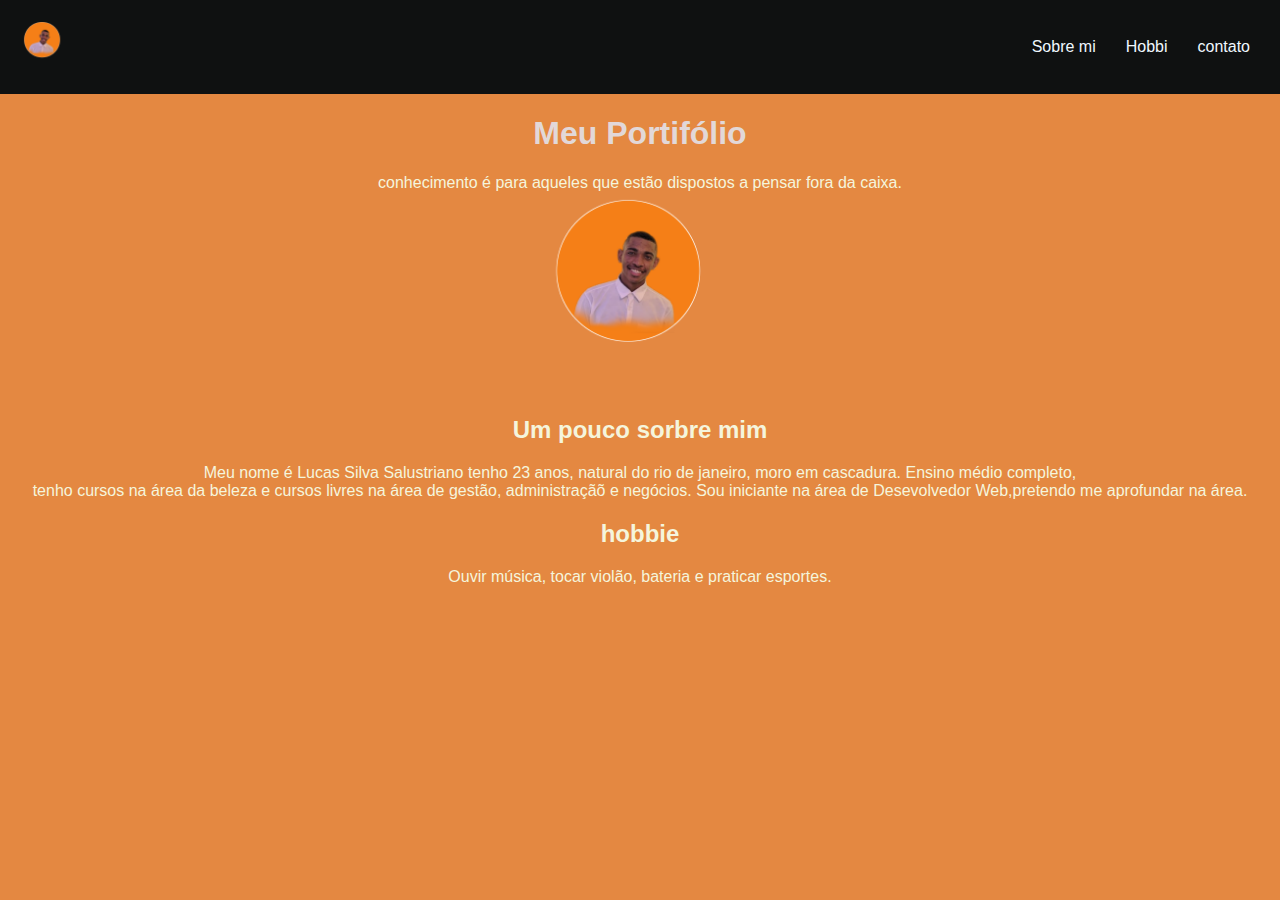
==== index.html @ 3d346b97 "versão base" ====
<!DOCTYPE html>
<html lang="pr-br">
<head>
    <meta charset="UTF-8">
    <meta http-equiv="X-UA-Compatible" content="IE=edge">
    <meta name="viewport" content="width=device-width, initial-scale=1.0">
    <link rel="stylesheet" href="index.css">
    <title> trajetória de lucas</title>

</head>
<body>
   
   <header class="header">
     <a href=""> <img id="foto1" src="Imagens/perfil/_imagem 1.png" alt=""> </a>
      
     <nav>
          <ul class="menu">
              <li><a href="/"> Sobre mi</a></li>
              <li><a href="/"> Hobbi</a> </li>
              <li><a href="formulario.html" > contato </a></li>
          </ul>
      </nav>
   </header>

   <div class="port">

      <h1>Meu Portifólio</h1>
      <p>conhecimento é para aqueles que estão dispostos a pensar fora da caixa.</p>

      <img class="foto2" src="Imagens/perfil/_imagem 1.png"alt="foto">
   </div>
 
   <div class="sobre">

      <h2> Um pouco sorbre mim</h2>
      <p> Meu nome é Lucas Silva Salustriano tenho 23 anos, natural do rio de janeiro, moro em cascadura.
         Ensino médio completo, <br> 
         tenho cursos na área da beleza e cursos livres na área de gestão, administraçãõ e negócios. Sou iniciante na área de Desevolvedor Web,pretendo me aprofundar na área.</p>

   </div>

   <div class="hob">

     <h2> hobbie </h2> 

     <p> Ouvir música, tocar violão, bateria e praticar esportes. </p>
   
   </div>

</body>
</html>
---- index.css ----
body,ul,li,p{

    margin:0px;
    padding:0px;
    list-style:none;
    font: size 1.2rem;
    font-family:Arial;
}

a{
    text-decoration:none;
    color: aliceblue;
}

.header{
    background-color: rgb(15, 17, 17);
    display:flex;
    flex-wrap:wrap;
    justify-content:space-between;
    align-items:center;
    padding:20px;
}
.menu{
    display: flex;
}
.menu li{
    color: beige;
    margin-left: 10px;
    display: block;
    padding: 10px;

}

.port{

    text-align: center;
}

.sobre{
    text-align: center;
}

.hob{
    text-align:center;
}

body{

    background-color: rgb(228, 136, 65);
    
}

#foto1{

    width:50px;
    height:50px;
}
.foto2{

    width:200px;
    height:200px;

}

h2{

    
    color: beige;
    
}

h1{

    color: rgb(226, 216, 216);
    text-align: center;
}

p{

    text-align: center;
    color: beige;
}

/*.....Formulário.....*/
#area{

    position: relative;
    left:37%;
    top:29%;
    width:320px;
    height:270px;
}

#area #formulario{

    position:absolute;
    display:block;
}

fieldset {

    width:300px;
    height:250px;
}

legend{

    font-style:bold;
    font-family:"segoe UI";
}

#formulario label{

    position: absolute;
    left: 19px;
    margin-right: 5px;
}

#formulario input.campo_nome{

    position: absolute;
    left: 95px;
    top: 23px;
    width: 225px;
}
#formulario input.campo_email{

    position: absolute;
    left: 95px;
    margin-top:2px;
    width: 225px;
}
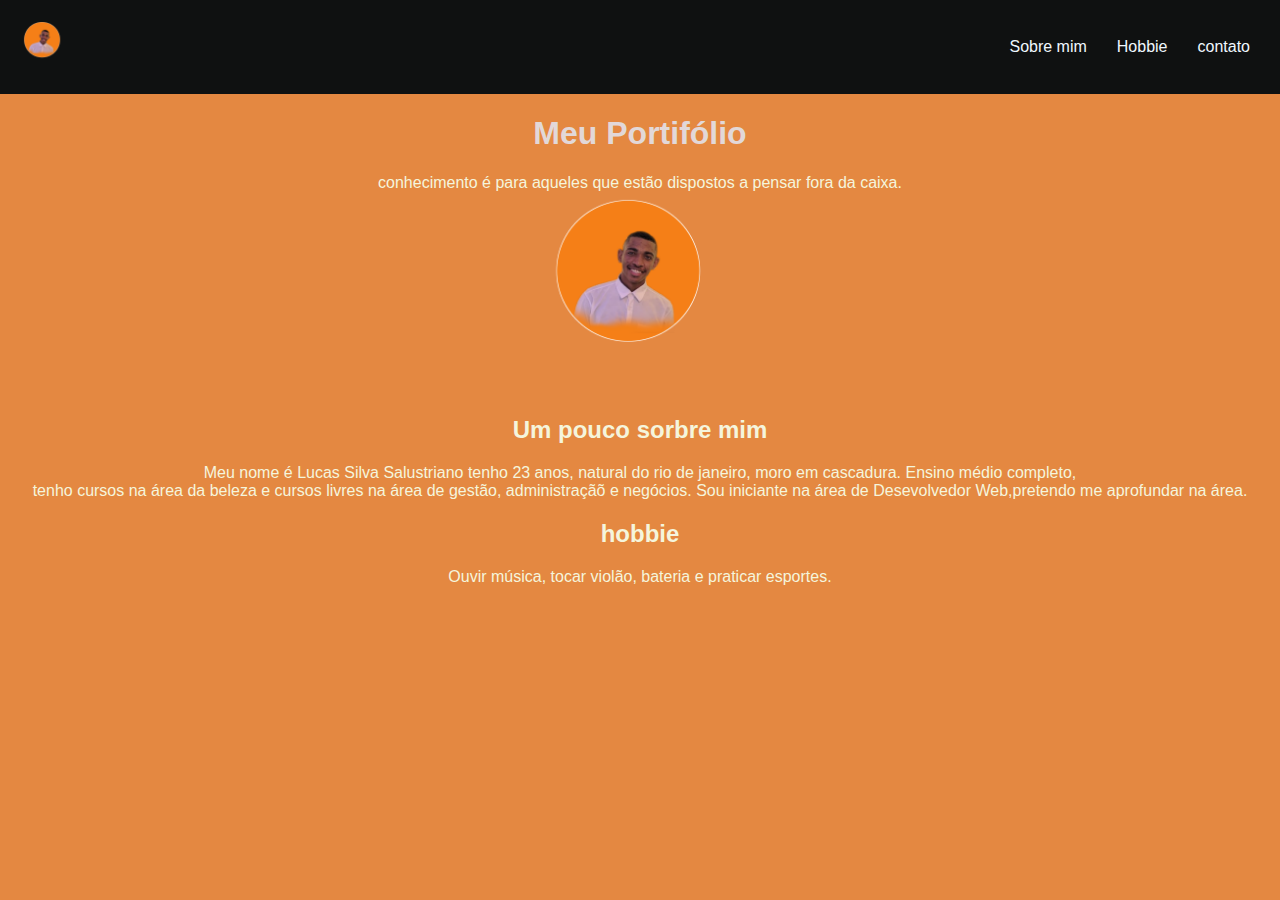
==== commit 4250bee8: "atualização imagem e header." ====
--- a/index.html
+++ b/index.html
@@ -15,8 +15,8 @@
       
      <nav>
           <ul class="menu">
-              <li><a href="/"> Sobre mi</a></li>
-              <li><a href="/"> Hobbi</a> </li>
+              <li><a href="/"> Sobre mim</a></li>
+              <li><a href="/"> Hobbie</a> </li>
               <li><a href="formulario.html" > contato </a></li>
           </ul>
       </nav>
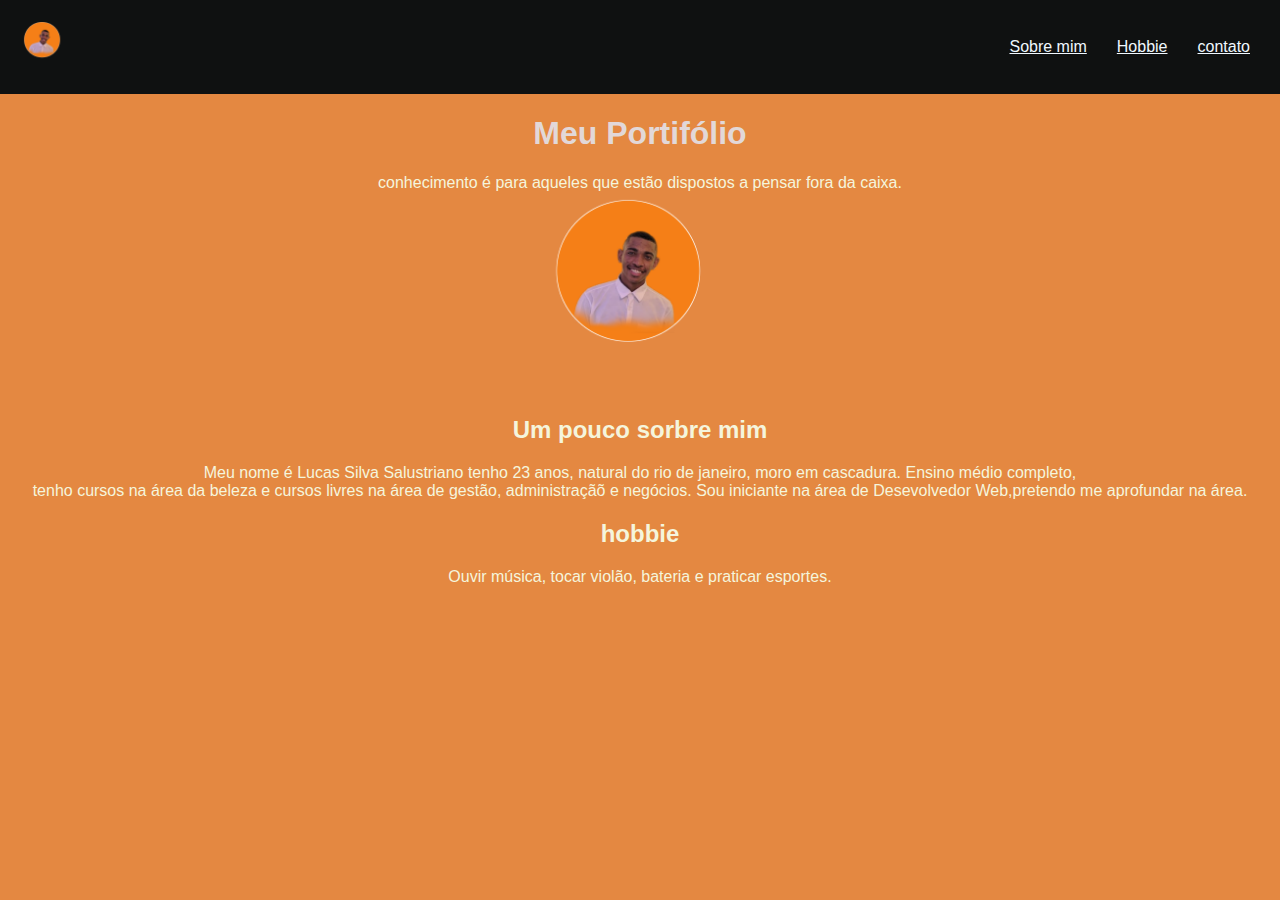
==== commit 156331cf: "atualizei html/css" ====
--- a/index.html
+++ b/index.html
@@ -11,13 +11,13 @@
 <body>
    
    <header class="header">
-     <a href=""> <img id="foto1" src="Imagens/perfil/_imagem 1.png" alt=""> </a>
+     <a href=""> <img id="foto" src="Imagens/perfil/_imagem1.png" alt="foto"> </a>
       
      <nav>
           <ul class="menu">
               <li><a href="/"> Sobre mim</a></li>
               <li><a href="/"> Hobbie</a> </li>
-              <li><a href="formulario.html" > contato </a></li>
+              <li><a href="formulario.html"> contato </a></li>
           </ul>
       </nav>
    </header>
@@ -27,7 +27,7 @@
       <h1>Meu Portifólio</h1>
       <p>conhecimento é para aqueles que estão dispostos a pensar fora da caixa.</p>
 
-      <img class="foto2" src="Imagens/perfil/_imagem 1.png"alt="foto">
+      <img class="foto2" src="Imagens/perfil/_imagem1.png" alt="foto">
    </div>
  
    <div class="sobre">
--- a/index.css
+++ b/index.css
@@ -9,7 +9,7 @@
 }
 
 a{
-    text-decoration:none;
+
     color: aliceblue;
 }
 
@@ -51,7 +51,7 @@
     
 }
 
-#foto1{
+#foto{
 
     width:50px;
     height:50px;
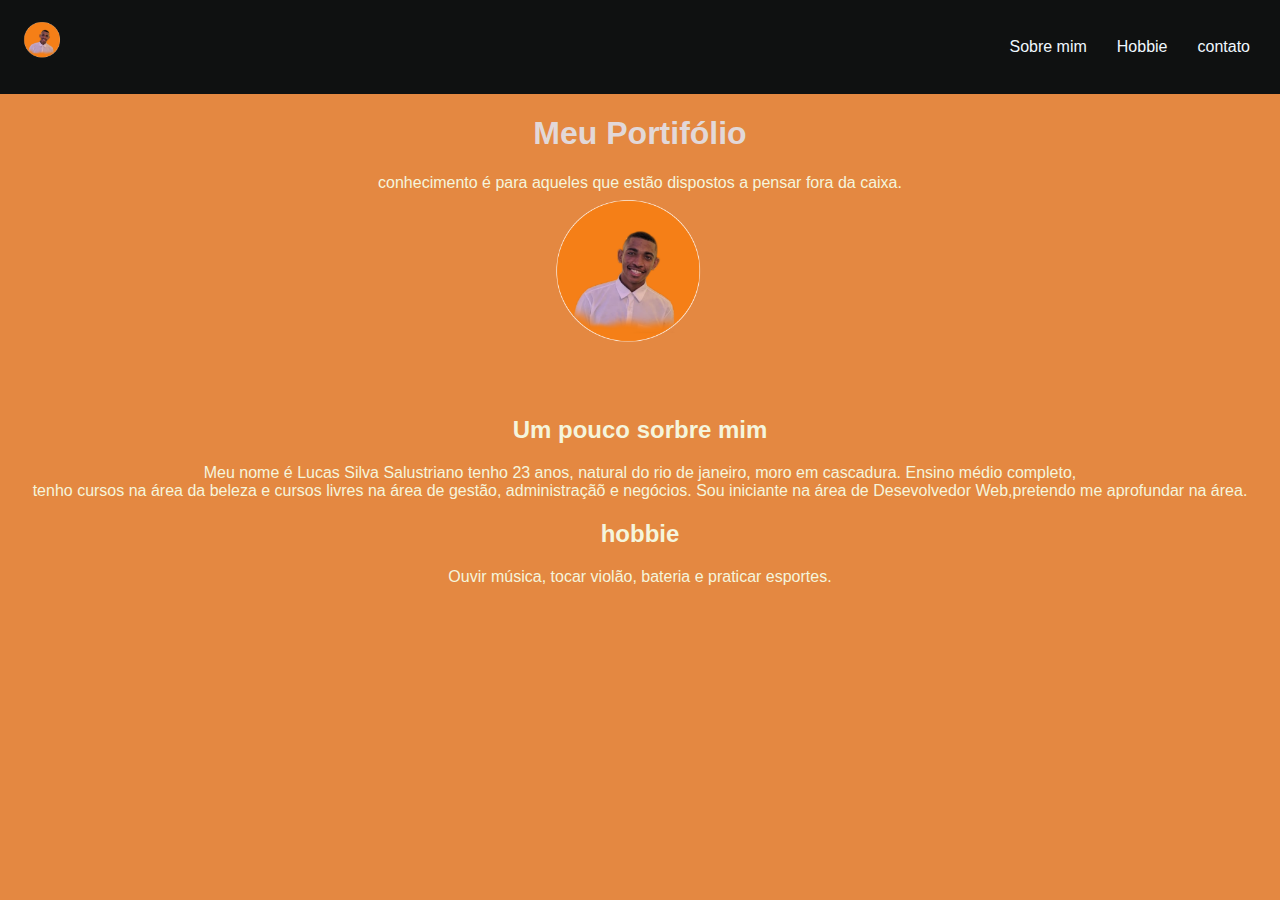
==== commit a0fdd86e: "atualização HTML/CSS/IMG" ====
--- a/index.html
+++ b/index.html
@@ -11,7 +11,7 @@
 <body>
    
    <header class="header">
-     <a href=""> <img id="foto" src="Imagens/perfil/_imagem1.png" alt="foto"> </a>
+     <a href=""> <img id="foto" src="./Imagens/perfil/imagem.png" alt="foto"> </a>
       
      <nav>
           <ul class="menu">
@@ -27,7 +27,7 @@
       <h1>Meu Portifólio</h1>
       <p>conhecimento é para aqueles que estão dispostos a pensar fora da caixa.</p>
 
-      <img class="foto2" src="Imagens/perfil/_imagem1.png" alt="foto">
+      <img class="foto2" src="./Imagens/perfil/imagem.png" alt="foto">
    </div>
  
    <div class="sobre">
--- a/index.css
+++ b/index.css
@@ -9,7 +9,7 @@
 }
 
 a{
-
+    text-decoration: none;
     color: aliceblue;
 }
 
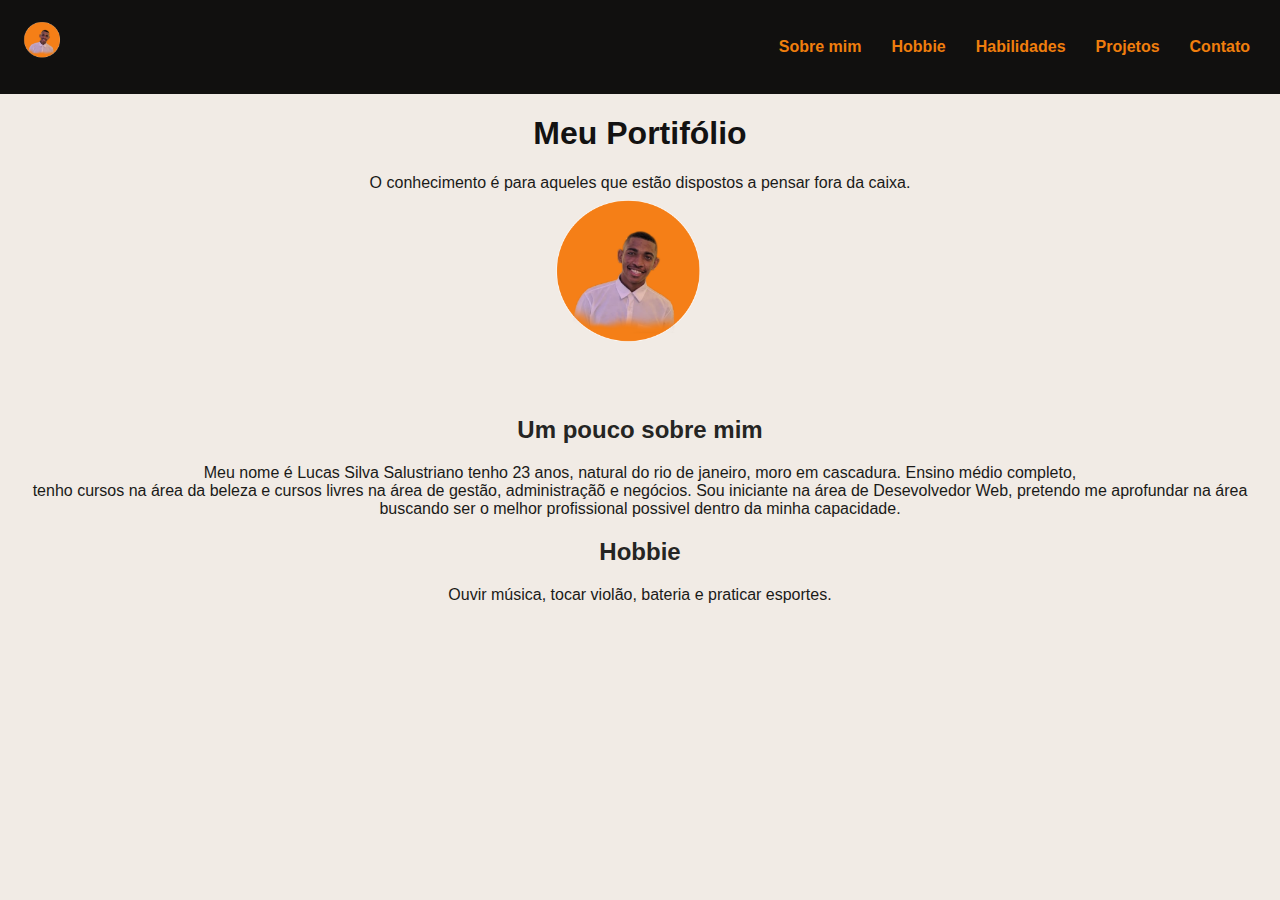
==== commit afb7f82a: "Atualização HTML/CSS/IMG 4.0" ====
--- a/index.html
+++ b/index.html
@@ -14,34 +14,38 @@
      <a href=""> <img id="foto" src="./Imagens/perfil/imagem.png" alt="foto"> </a>
       
      <nav>
+         <strong>
           <ul class="menu">
-              <li><a href="/"> Sobre mim</a></li>
-              <li><a href="/"> Hobbie</a> </li>
-              <li><a href="formulario.html"> contato </a></li>
+              <li><a href="/"> Sobre mim  </a> </li>
+              <li><a href="/"> Hobbie </a> </li>
+              <li><a href="/"> Habilidades </a> </li>
+              <li><a href="/"> Projetos </a> </li>
+              <li><a href="formulario.html"> Contato </a></li>
           </ul>
+         </strong>
       </nav>
    </header>
 
    <div class="port">
 
       <h1>Meu Portifólio</h1>
-      <p>conhecimento é para aqueles que estão dispostos a pensar fora da caixa.</p>
+      <p>O conhecimento é para aqueles que estão dispostos a pensar fora da caixa.</p>
 
       <img class="foto2" src="./Imagens/perfil/imagem.png" alt="foto">
    </div>
  
    <div class="sobre">
 
-      <h2> Um pouco sorbre mim</h2>
+      <h2> Um pouco sobre mim</h2>
       <p> Meu nome é Lucas Silva Salustriano tenho 23 anos, natural do rio de janeiro, moro em cascadura.
          Ensino médio completo, <br> 
-         tenho cursos na área da beleza e cursos livres na área de gestão, administraçãõ e negócios. Sou iniciante na área de Desevolvedor Web,pretendo me aprofundar na área.</p>
+         tenho cursos na área da beleza e cursos livres na área de gestão, administraçãõ e negócios. Sou iniciante na área de Desevolvedor Web, pretendo me aprofundar na área buscando ser o melhor profissional possivel dentro da minha capacidade. </p>
 
    </div>
 
    <div class="hob">
 
-     <h2> hobbie </h2> 
+     <h2> Hobbie </h2> 
 
      <p> Ouvir música, tocar violão, bateria e praticar esportes. </p>
    
--- a/index.css
+++ b/index.css
@@ -10,11 +10,11 @@
 
 a{
     text-decoration: none;
-    color: aliceblue;
+    color: rgb(240, 126, 13);
 }
 
 .header{
-    background-color: rgb(15, 17, 17);
+    background-color: rgb(17, 16, 15);
     display:flex;
     flex-wrap:wrap;
     justify-content:space-between;
@@ -25,7 +25,7 @@
     display: flex;
 }
 .menu li{
-    color: beige;
+    color: rgb(212, 207, 198);
     margin-left: 10px;
     display: block;
     padding: 10px;
@@ -47,8 +47,8 @@
 
 body{
 
-    background-color: rgb(228, 136, 65);
-    
+    background-color: rgba(240, 234, 228, 0.952);
+
 }
 
 #foto{
@@ -66,20 +66,20 @@
 h2{
 
     
-    color: beige;
+    color: rgb(37, 37, 35);
     
 }
 
 h1{
 
-    color: rgb(226, 216, 216);
+    color: rgb(19, 18, 18);
     text-align: center;
 }
 
 p{
 
     text-align: center;
-    color: beige;
+    color: rgb(26, 26, 24);
 }
 
 /*.....Formulário.....*/
